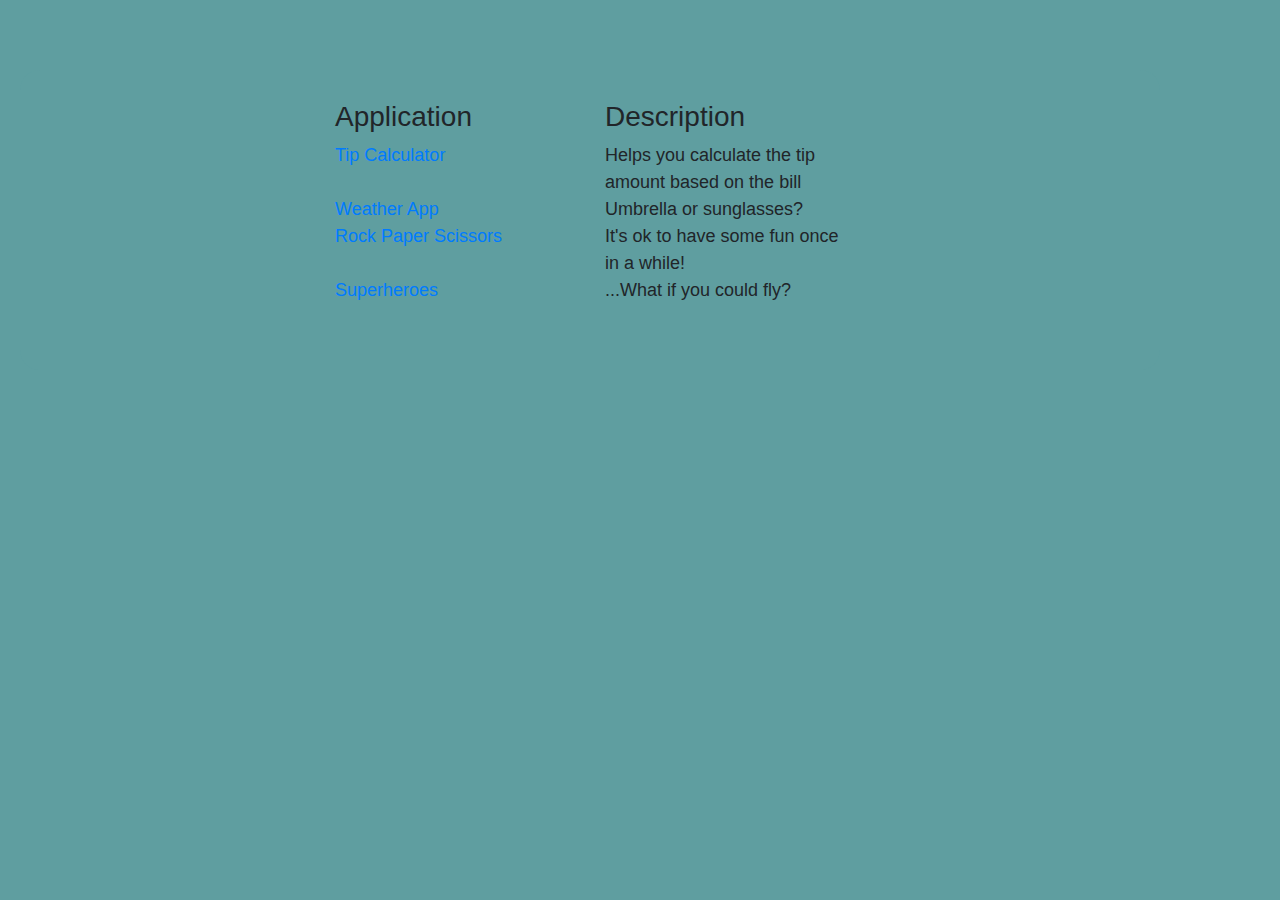
==== index.html @ 5e4ffd0b "index page and tip calculator app" ====
<!doctype html>
<html lang="en">
<head>
  <meta charset="UTF-8">
  <meta name="viewport"
        content="width=device-width, user-scalable=no, initial-scale=1.0, maximum-scale=1.0, minimum-scale=1.0">
  <meta http-equiv="X-UA-Compatible" content="ie=edge">
  <link rel="stylesheet" href="css/index.css">
  <link rel="stylesheet" href="https://cdn.jsdelivr.net/npm/bootstrap@4.3.1/dist/css/bootstrap.min.css" integrity="sha384-ggOyR0iXCbMQv3Xipma34MD+dH/1fQ784/j6cY/iJTQUOhcWr7x9JvoRxT2MZw1T" crossorigin="anonymous">
  <title>App Collection</title>
</head>
<body>
<div class="container parent">
  <div class="wrapper">

<div class="container">
  <div class="row">
    <div class="col"></div>
    <div class="col-6">
     <div class="row">
       <div class="col-6">
         <h3>Application</h3>
       </div>
       <div class="col-6">
        <h3>Description</h3>
       </div>
     </div>
      <div class="row">
        <div class="col-6">
          <a href="views/calculator.html">Tip Calculator</a>
        </div>
        <div class="col-6">
          Helps you calculate the tip amount based on the bill
        </div>
      </div>
      <div class="row">
        <div class="col-6">
            <a href="">Weather App</a>
        </div>
        <div class="col-6">
          Umbrella or sunglasses?
        </div>
      </div>
      <div class="row">
        <div class="col-6">
          <a href="">Rock Paper Scissors</a>
        </div>
        <div class="col-6">
          It's ok to have some fun once in a while!
        </div>
      </div>
      <div class="row">
        <div class="col-6">
          <a href="">Superheroes</a>
        </div>
        <div class="col-6">
          ...What if you could fly?
        </div>
      </div>
    </div>
    <div class="col">
    </div>
  </div>

</div>
  </div>
</div>

</body>
</html>
---- css/index.css ----
body{
  background-color: cadetblue !important;
  font-size: 24px;
}
.parent {
  background: cadetblue !important;
  height: 300px;
  width: 100%;
  position: relative;
}

.wrapper {
  font-size: 18px;
  background: cadetblue;
  width: 100%;
  height: 100%;
  position: absolute;
  top: 40%;
  left: 0;
  margin: -50px 0 0 -50px;
  border: none;
  border-radius: 20px;
  padding: 30px 30px 30px 30px;
}
 tr{
   border-bottom: 2px solid #cccccc;

 }
 th, td{
   color: #ffffff;
 }

 td a{
   all: unset;
 }

 td a:hover {
   color: white;
   font-style: italic;
   text-underline: none;
 }
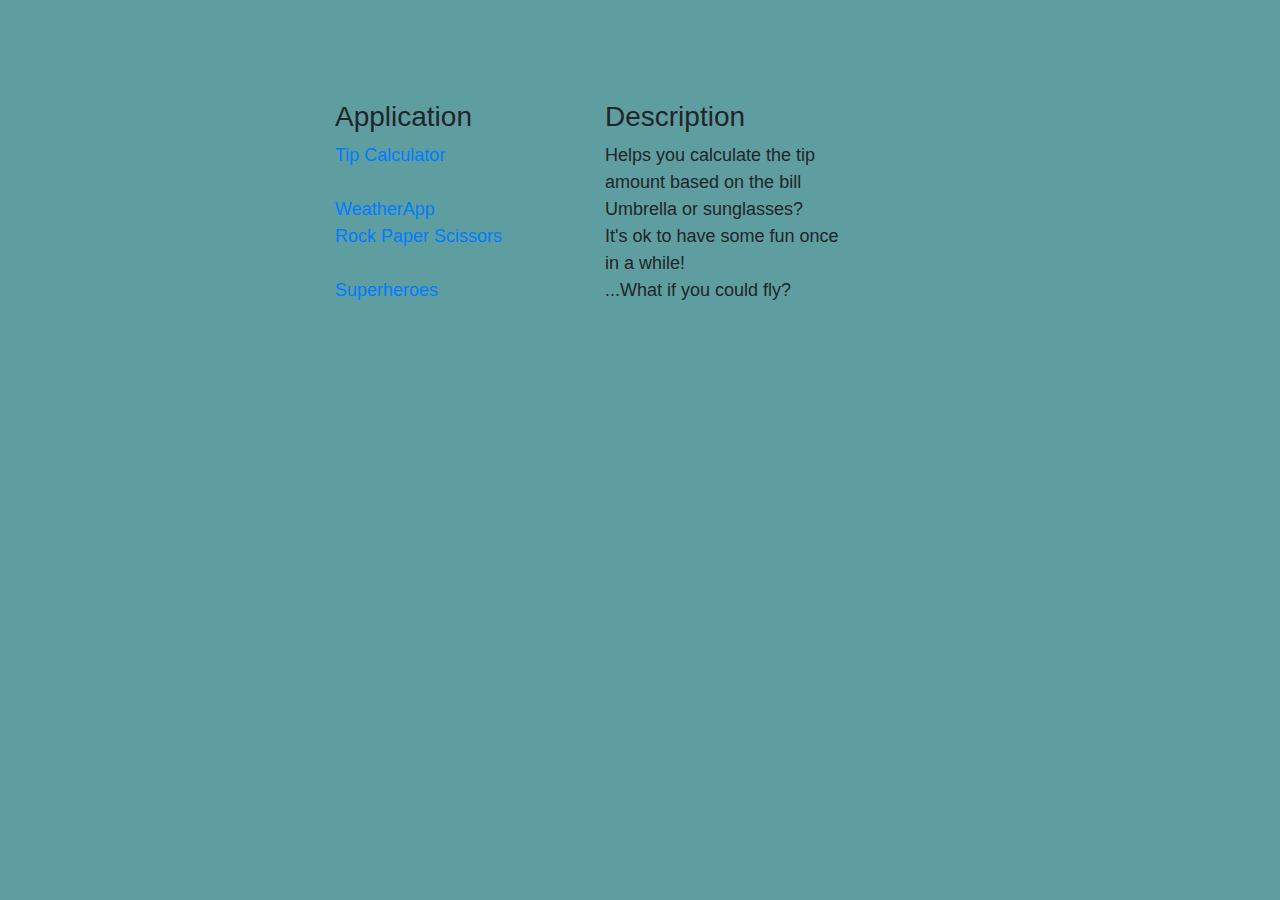
==== commit 63e6b5fe: "weather and rock,paper,scissors apps" ====
--- a/index.html
+++ b/index.html
@@ -35,7 +35,7 @@
       </div>
       <div class="row">
         <div class="col-6">
-            <a href="">Weather App</a>
+          <a href="views/weatherApp.html">WeatherApp</a>
         </div>
         <div class="col-6">
           Umbrella or sunglasses?
@@ -43,7 +43,7 @@
       </div>
       <div class="row">
         <div class="col-6">
-          <a href="">Rock Paper Scissors</a>
+          <a href="views/rockPaperScissors.html">Rock Paper Scissors</a>
         </div>
         <div class="col-6">
           It's ok to have some fun once in a while!
